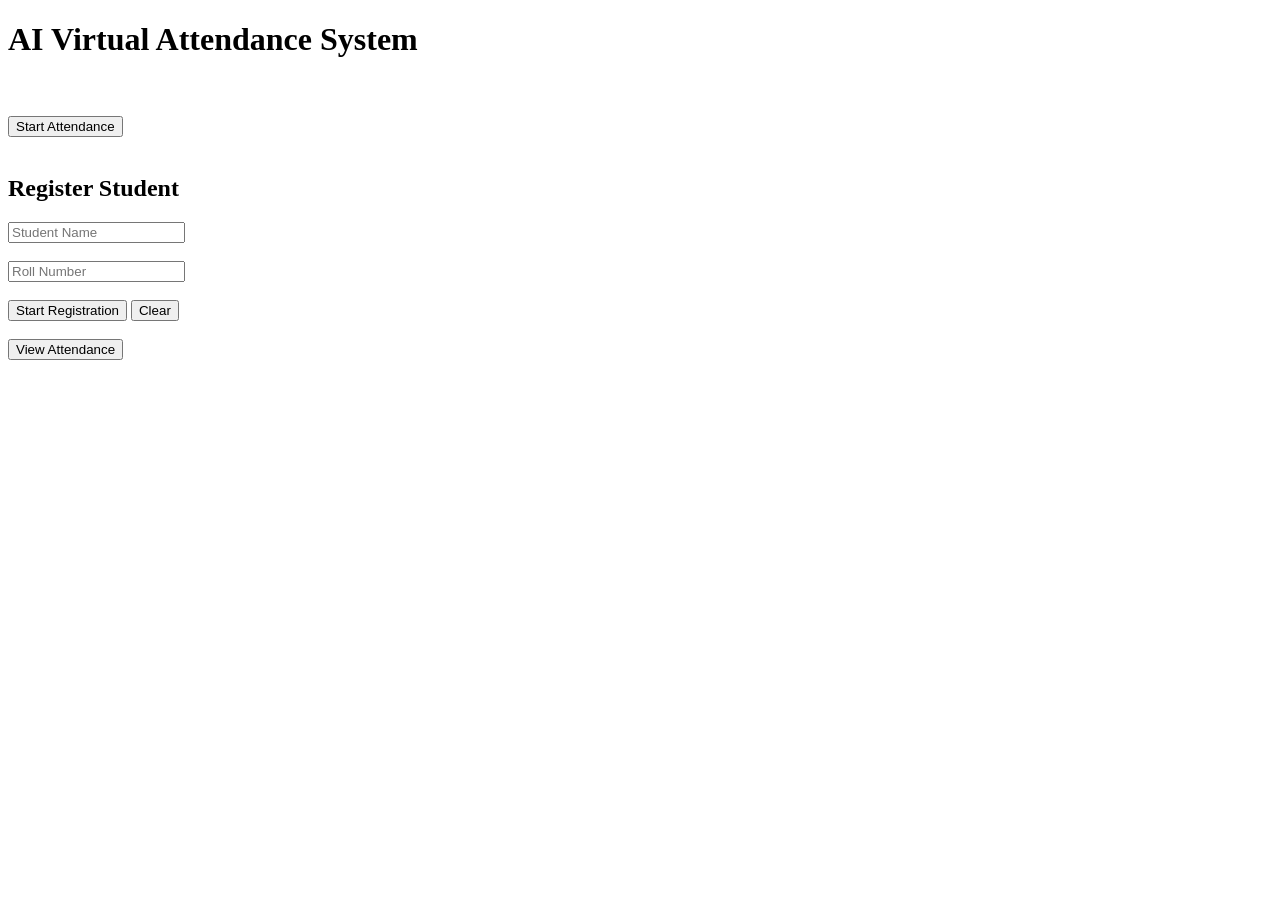
==== frontend/templates/index.html @ af61b818 "Initial version - webattendence system" ====
<!DOCTYPE html>
<html>

<head>
<title>AI Virtual Attendance System</title>
<link rel="stylesheet" href="/static/style.css">
</head>

<body>

<h1>AI Virtual Attendance System</h1>

<br><br>

<button onclick="startAttendance()">Start Attendance</button>

<br><br>

<h2>Register Student</h2>

<input type="text" id="name" placeholder="Student Name">

<br><br>

<input type="text" id="roll" placeholder="Roll Number">

<br><br>

<button onclick="registerStudent()">Start Registration</button>

<button onclick="clearInputs()">Clear</button>

<br><br>

<button onclick="viewAttendance()">View Attendance</button>

<script src="/static/script.js"></script>

</body>

</html>
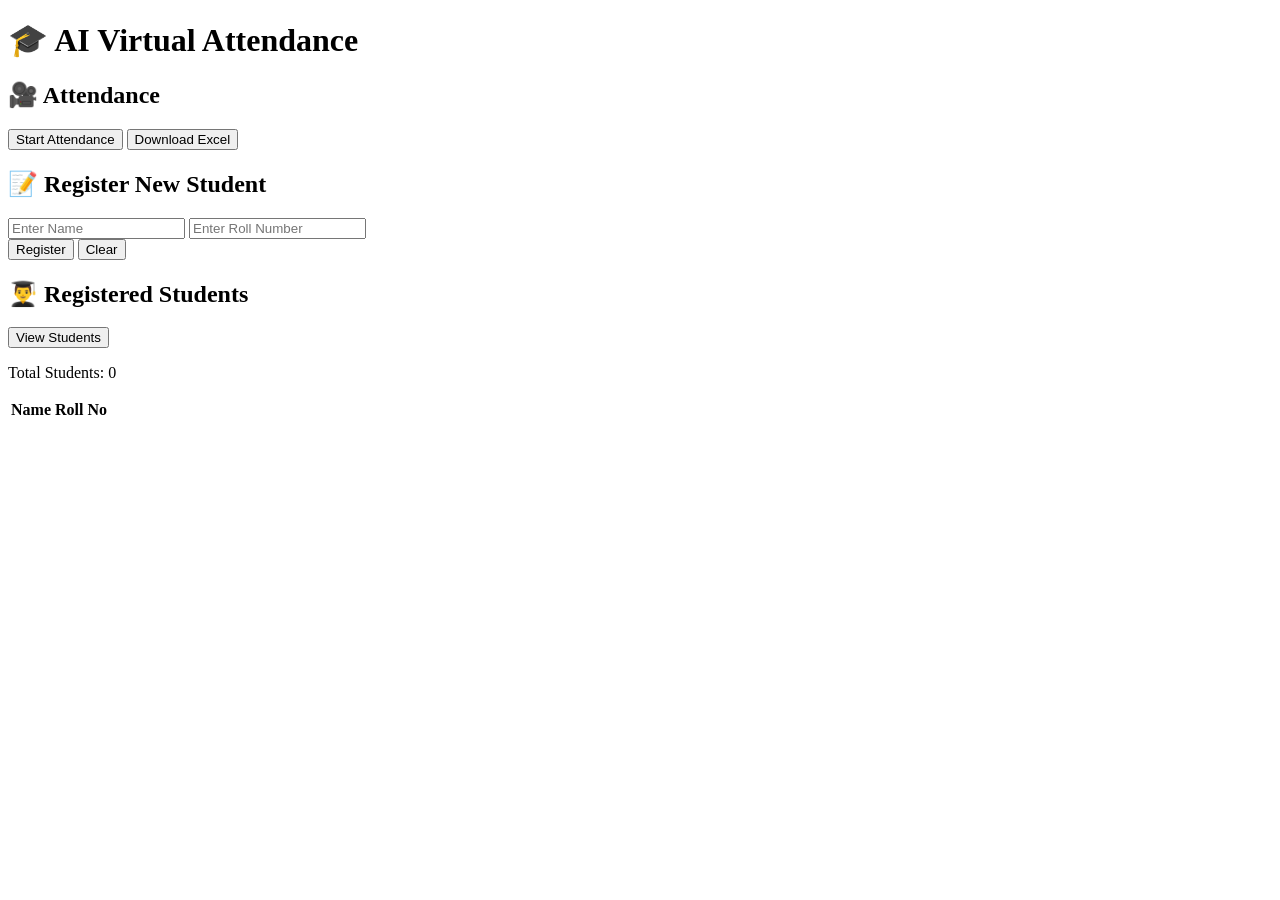
==== commit df8f1606: "ui ,register student option" ====
--- a/frontend/templates/index.html
+++ b/frontend/templates/index.html
@@ -2,40 +2,66 @@
 <html>
 
 <head>
-<title>AI Virtual Attendance System</title>
-<link rel="stylesheet" href="/static/style.css">
+    <title>AI  Virtual Attendance </title>
+    <link rel="stylesheet" href="/static/style.css">
 </head>
 
 <body>
 
-<h1>AI Virtual Attendance System</h1>
+<div class="container">
 
-<br><br>
+    <h1>🎓 AI Virtual Attendance</h1>
 
-<button onclick="startAttendance()">Start Attendance</button>
+    <!-- ACTION -->
+    <div class="card">
+        <h2>🎥 Attendance</h2>
 
-<br><br>
+        <button onclick="startAttendance()" class="btn green">
+            Start Attendance
+        </button>
 
-<h2>Register Student</h2>
+        <button onclick="downloadAttendance()" class="btn blue">
+            Download Excel
+        </button>
+    </div>
 
-<input type="text" id="name" placeholder="Student Name">
+    <!-- REGISTER -->
+    <div class="card">
+        <h2>📝 Register New Student</h2>
 
-<br><br>
+        <input id="name" placeholder="Enter Name">
+        <input id="roll" placeholder="Enter Roll Number">
 
-<input type="text" id="roll" placeholder="Roll Number">
+        <div class="row">
+            <button onclick="registerStudent()" class="btn green">Register</button>
+            <button onclick="clearInputs()" class="btn red">Clear</button>
+        </div>
+    </div>
 
-<br><br>
+    <!-- STUDENTS -->
+    <div class="card">
+        <h2>👨‍🎓 Registered Students</h2>
 
-<button onclick="registerStudent()">Start Registration</button>
+        <button onclick="loadStudents()" class="btn purple">
+            View Students
+        </button>
 
-<button onclick="clearInputs()">Clear</button>
+        <p>Total Students: <span id="total">0</span></p>
 
-<br><br>
+        <table>
+            <thead>
+                <tr>
+                    <th>Name</th>
+                    <th>Roll No</th>
+                </tr>
+            </thead>
+            <tbody id="students"></tbody>
+        </table>
+    </div>
 
-<button onclick="viewAttendance()">View Attendance</button>
+</div>
 
 <script src="/static/script.js"></script>
 
 </body>
-
 </html>
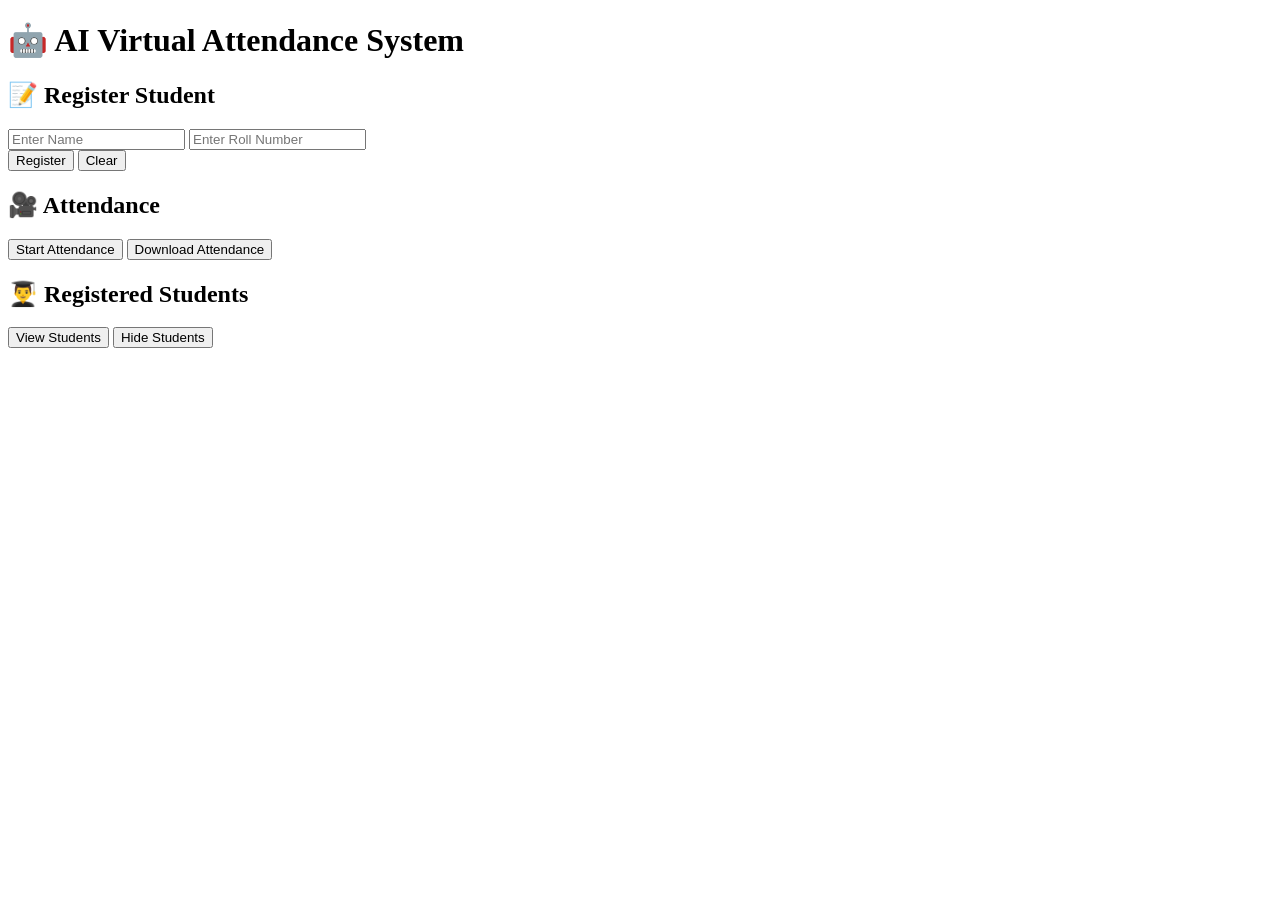
==== commit 94797265: "Removed dataset from tracking" ====
--- a/frontend/templates/index.html
+++ b/frontend/templates/index.html
@@ -1,8 +1,7 @@
 <!DOCTYPE html>
 <html>
-
 <head>
-    <title>AI  Virtual Attendance </title>
+    <title>AI Virtual Attendance</title>
     <link rel="stylesheet" href="/static/style.css">
 </head>
 
@@ -10,53 +9,77 @@
 
 <div class="container">
 
-    <h1>🎓 AI Virtual Attendance</h1>
+    <h1>🤖 AI Virtual Attendance System</h1>
 
-    <!-- ACTION -->
+    <!-- ================= REGISTER ================= -->
     <div class="card">
+
+        <h2>📝 Register Student</h2>
+
+        <input type="text" id="name" placeholder="Enter Name">
+        <input type="text" id="roll" placeholder="Enter Roll Number">
+
+        <br>
+
+        <button onclick="registerStudent()" class="btn green">Register</button>
+        <button onclick="clearInputs()" class="btn red">Clear</button>
+
+    </div>
+
+
+    <!-- ================= ATTENDANCE ================= -->
+    <div class="card">
+
         <h2>🎥 Attendance</h2>
 
-        <button onclick="startAttendance()" class="btn green">
+        <button onclick="startAttendance()" class="btn blue">
             Start Attendance
         </button>
 
-        <button onclick="downloadAttendance()" class="btn blue">
-            Download Excel
+        <button onclick="downloadAttendance()" class="btn purple">
+            Download Attendance
         </button>
+
     </div>
 
-    <!-- REGISTER -->
+
+    <!-- ================= STUDENTS ================= -->
     <div class="card">
-        <h2>📝 Register New Student</h2>
 
-        <input id="name" placeholder="Enter Name">
-        <input id="roll" placeholder="Enter Roll Number">
-
-        <div class="row">
-            <button onclick="registerStudent()" class="btn green">Register</button>
-            <button onclick="clearInputs()" class="btn red">Clear</button>
-        </div>
-    </div>
-
-    <!-- STUDENTS -->
-    <div class="card">
         <h2>👨‍🎓 Registered Students</h2>
 
-        <button onclick="loadStudents()" class="btn purple">
-            View Students
-        </button>
+        <!-- BUTTONS -->
+        <div class="btn-group">
+            <button onclick="loadStudents()" class="btn indigo">
+                View Students
+            </button>
 
-        <p>Total Students: <span id="total">0</span></p>
+            <button onclick="hideStudents()" class="btn indigo">
+                Hide Students
+            </button>
+        </div>
 
-        <table>
-            <thead>
-                <tr>
-                    <th>Name</th>
-                    <th>Roll No</th>
-                </tr>
-            </thead>
-            <tbody id="students"></tbody>
-        </table>
+        <!-- STUDENT SECTION -->
+        <div id="studentsSection" style="display:none;">
+
+            <input id="search" placeholder="Search student..." onkeyup="searchStudent()">
+
+            <p>Total Students: <span id="total">0</span></p>
+
+            <table>
+                <thead>
+                    <tr>
+                        <th>Name</th>
+                        <th>Roll</th>
+                        <th>Action</th>
+                    </tr>
+                </thead>
+
+                <tbody id="students"></tbody>
+            </table>
+
+        </div>
+
     </div>
 
 </div>
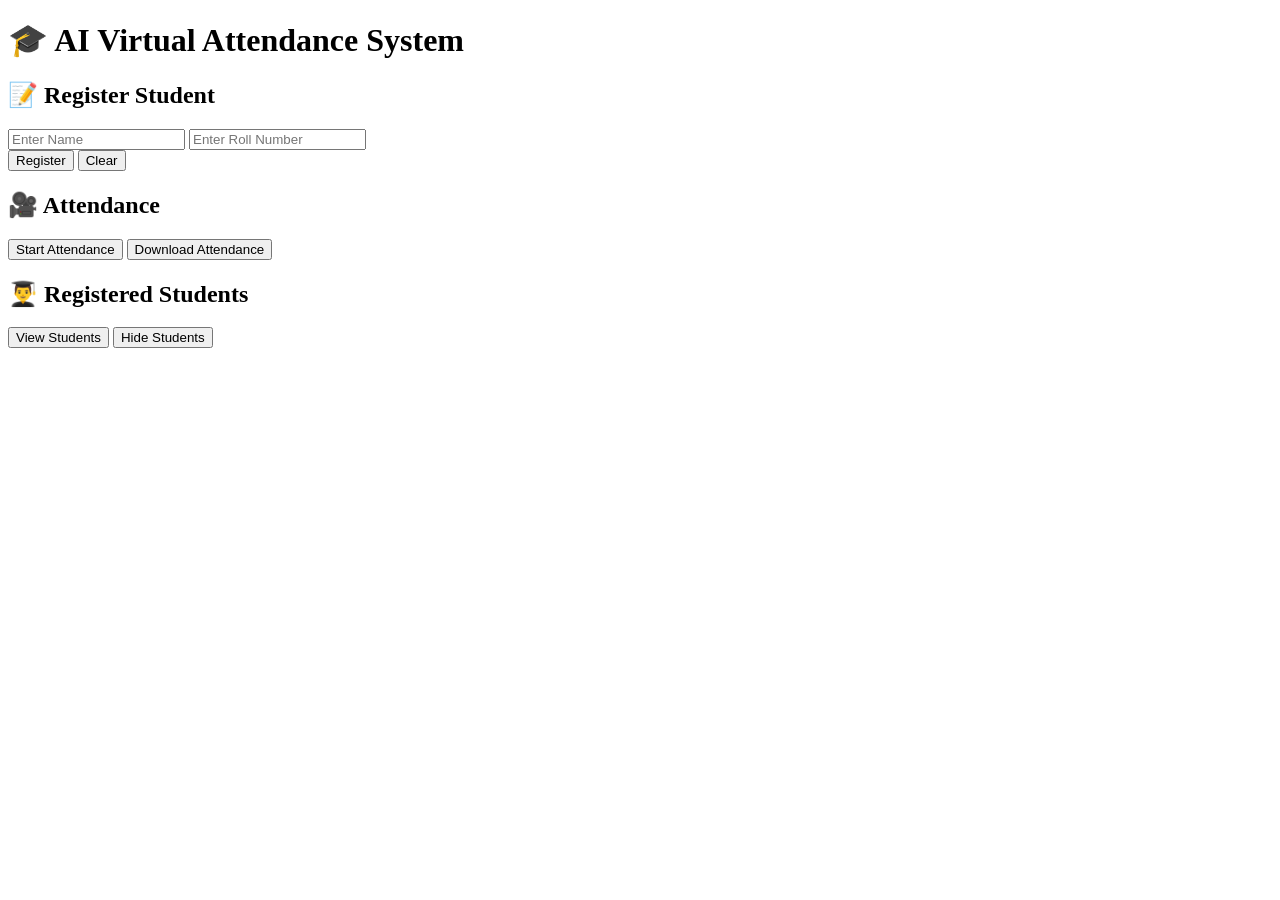
==== commit cc5be0da: "final ui polish" ====
--- a/frontend/templates/index.html
+++ b/frontend/templates/index.html
@@ -9,7 +9,7 @@
 
 <div class="container">
 
-    <h1>🤖 AI Virtual Attendance System</h1>
+    <h1>🎓 AI Virtual Attendance System</h1>
 
     <!-- ================= REGISTER ================= -->
     <div class="card">
